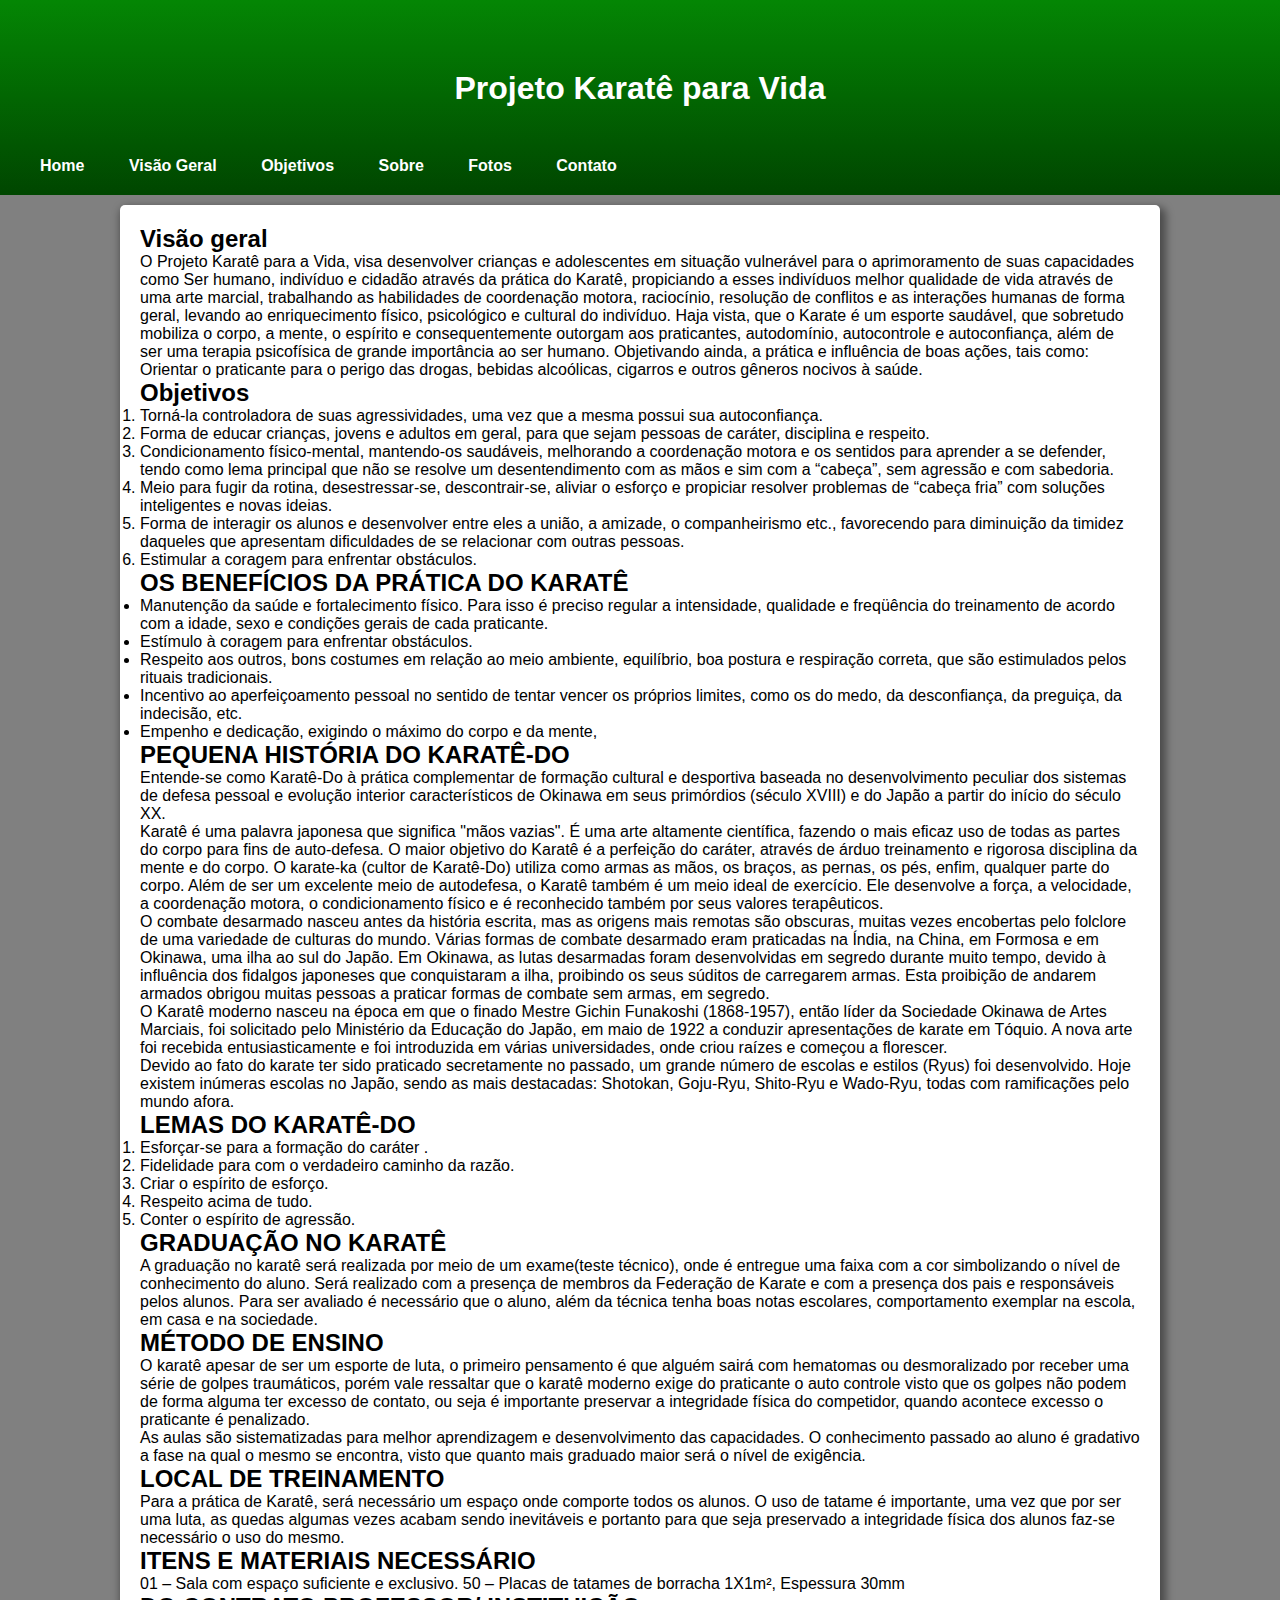
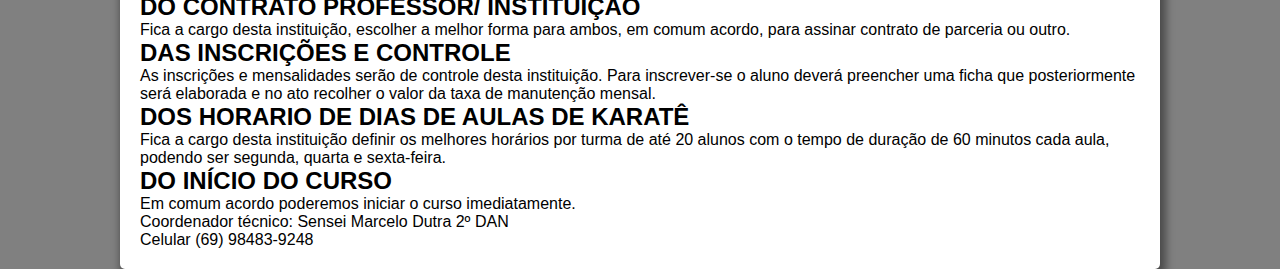
==== index.html @ 80eae9c8 "17 10 2024" ====
<!DOCTYPE html>
<html lang="pt-br">
<head>
    <meta charset="UTF-8">
    <meta name="viewport" content="width=device-width, initial-scale=1.0">
    <title>Projeto Karatê para Vida</title>
    <link rel="stylesheet" href="style.css">
</head>
<body>
    <header>
        <h1>Projeto Karatê para Vida</h1>
        <nav>
            <a href="#">Home</a>
            <a href="#">Visão Geral</a>
            <a href="#">Objetivos</a>
            <a href="#">Sobre</a>
            <a href="#">Fotos</a>
            <a href="#">Contato</a>
            
        </nav>
    </header>
    
    <section class="corpo">
        <h2>Visão geral</h2>
        <p class="artigo">O Projeto Karatê para a Vida, visa desenvolver crianças e adolescentes em situação vulnerável para o aprimoramento de suas capacidades como Ser humano, indivíduo e cidadão através da prática do Karatê, propiciando a esses indivíduos melhor qualidade de vida através de uma arte marcial, trabalhando as habilidades de coordenação motora, raciocínio, resolução de conflitos e as interações humanas de forma geral, levando ao enriquecimento físico, psicológico e cultural do indivíduo. Haja vista, que o Karate é um esporte saudável, que sobretudo mobiliza o corpo, a mente, o espírito e consequentemente outorgam aos praticantes, autodomínio, autocontrole e autoconfiança, além de ser uma terapia psicofísica de grande importância ao ser humano. Objetivando ainda,  a prática e influência de boas ações, tais como: Orientar o praticante para o perigo das drogas, bebidas alcoólicas, cigarros e outros gêneros nocivos à saúde.</p>
        <h2>Objetivos</h2>
        <ol>
            <li>Torná-la controladora de suas agressividades, uma vez que a mesma possui sua autoconfiança.</li>
            <li>Forma de educar crianças, jovens e adultos em geral, para que sejam pessoas de caráter, disciplina e respeito.</li>
            <li>Condicionamento físico-mental, mantendo-os saudáveis, melhorando a coordenação motora e os sentidos para aprender a se defender, tendo como lema principal que não se resolve um desentendimento com as mãos e sim com a “cabeça”, sem agressão e com sabedoria.</li>
            <li>Meio para fugir da rotina, desestressar-se, descontrair-se, aliviar o esforço e propiciar resolver problemas de “cabeça fria” com soluções inteligentes e novas ideias.</li>
            <li>Forma de interagir os alunos e desenvolver entre eles a união, a amizade, o companheirismo etc., favorecendo para diminuição da timidez daqueles que apresentam dificuldades de se relacionar com outras pessoas.</li>
            <li>Estimular a coragem para  enfrentar obstáculos.</li>
        </ol>
        <h2>OS BENEFÍCIOS DA PRÁTICA DO KARATÊ</h2>
        <ul>
            <li>Manutenção  da  saúde  e  fortalecimento  físico.   Para  isso  é preciso regular   a   intensidade,   qualidade  e   freqüência   do   treinamento  de acordo com a idade, sexo e condições gerais de cada praticante.</li>
            <li>Estímulo à coragem para enfrentar obstáculos.</li>
            <li>Respeito aos outros,  bons costumes em relação ao meio ambiente, equilíbrio,   boa  postura  e   respiração  correta,   que  são  estimulados  pelos rituais tradicionais.</li>
            <li>Incentivo ao aperfeiçoamento pessoal no sentido de tentar vencer os próprios limites, como os do medo, da desconfiança, da preguiça, da indecisão, etc.</li>
            <li>Empenho e dedicação,  exigindo o máximo do  corpo e da mente,</li>
        </ul>
        <h2>PEQUENA HISTÓRIA DO KARATÊ-DO</h2>
        <p class="artigo">Entende-se como Karatê-Do à prática complementar de formação cultural e desportiva baseada no desenvolvimento peculiar dos sistemas de defesa pessoal e evolução interior característicos de Okinawa em seus primórdios (século XVIII) e do Japão a partir do início do século XX.</p>
        <p class="artigo">
            Karatê é uma palavra japonesa que significa "mãos vazias". É uma arte altamente científica, fazendo o mais eficaz uso de todas as partes do corpo para fins de auto-defesa. O maior objetivo do Karatê é a perfeição do caráter, através de árduo treinamento e rigorosa disciplina da mente e do corpo. O karate-ka (cultor de Karatê-Do) utiliza como armas as mãos, os braços, as pernas, os pés, enfim, qualquer parte do corpo.
            Além de ser um excelente meio de autodefesa, o Karatê também é um meio ideal de exercício. Ele desenvolve a força, a velocidade, a coordenação motora, o condicionamento físico e é reconhecido também por seus valores terapêuticos.
        </p>
        <p class="artigo">
            O combate desarmado nasceu antes da história escrita, mas as origens mais remotas são obscuras, muitas vezes encobertas pelo folclore de uma variedade de culturas do mundo.
            Várias formas de combate desarmado eram praticadas na Índia, na China, em Formosa e em Okinawa, uma ilha ao sul do Japão. Em Okinawa, as lutas desarmadas foram desenvolvidas em segredo durante muito tempo, devido à influência dos fidalgos japoneses que conquistaram a ilha, proibindo os seus súditos de carregarem armas. Esta proibição de andarem armados obrigou muitas pessoas a praticar formas de combate sem armas, em segredo.
        </p>
        <p class="artigo">O Karatê moderno nasceu na época em que o finado Mestre Gichin Funakoshi (1868-1957), então líder da Sociedade Okinawa de Artes Marciais, foi solicitado pelo Ministério da Educação do Japão, em maio de 1922 a conduzir apresentações de karate em Tóquio. A nova arte foi recebida entusiasticamente e foi introduzida em várias universidades, onde criou raízes e começou a florescer.</p>
        <p>Devido ao fato do karate ter sido praticado secretamente no passado, um grande número de escolas e estilos (Ryus) foi desenvolvido. Hoje existem inúmeras escolas no Japão, sendo as mais destacadas: Shotokan, Goju-Ryu, Shito-Ryu e Wado-Ryu, todas com ramificações pelo mundo afora.</p>
        
        <h2>LEMAS DO KARATÊ-DO</h2>
        <ol>
            <li>Esforçar-se para a formação do caráter .</li>
            <li>Fidelidade para com o verdadeiro caminho da razão.</li>
            <li>Criar o espírito de esforço.</li>
            <li>Respeito acima de tudo.</li>
            <li>Conter o espírito de agressão.</li>
        </ol>
        
        <h2>GRADUAÇÃO NO KARATÊ</h2>
        <p>A graduação no karatê será realizada por meio de um exame(teste técnico), onde é entregue uma  faixa com a cor simbolizando o nível de conhecimento do aluno. Será realizado com a presença de membros da Federação de Karate e com a presença dos pais e responsáveis pelos alunos. Para ser avaliado é necessário que o aluno, além da técnica tenha boas notas escolares, comportamento exemplar na escola, em casa e na sociedade.</p> 
        
        <h2>MÉTODO DE ENSINO</h2>
        <p>O karatê apesar de ser um esporte de luta, o primeiro pensamento é que alguém sairá com hematomas ou desmoralizado por receber uma série de golpes traumáticos, porém vale ressaltar que o karatê moderno exige do praticante o auto controle visto que os golpes não podem de forma alguma ter excesso de contato, ou seja é importante preservar a integridade física do competidor, quando acontece excesso o praticante é penalizado.</p>
        <p>As aulas são sistematizadas para melhor aprendizagem e desenvolvimento das capacidades. O conhecimento passado ao aluno é gradativo a fase na qual o mesmo se encontra, visto que quanto mais graduado maior será o nível de exigência.</p>
        
        <h2>LOCAL DE TREINAMENTO</h2>
        <p>Para a prática de Karatê, será necessário um espaço onde comporte todos os alunos. O uso de tatame é importante, uma vez que por ser uma luta, as quedas algumas vezes acabam sendo inevitáveis e portanto para que seja preservado a integridade física  dos alunos faz-se necessário o uso do mesmo.</p>
        
        <h2>ITENS E MATERIAIS NECESSÁRIO</h2>
        01 – Sala com espaço suficiente e exclusivo.
        50 – Placas de tatames de borracha 1X1m², Espessura 30mm
        
        <h2>DO CONTRATO PROFESSOR/ INSTITUIÇÃO</h2>
              <p>Fica a cargo desta instituição, escolher a melhor forma para ambos, em comum acordo, para assinar contrato de parceria ou outro.</p>
         
        
        <h2>DAS INSCRIÇÕES E CONTROLE</h2>
                    <p>As inscrições e mensalidades serão de controle desta instituição. Para inscrever-se o aluno deverá preencher uma ficha que posteriormente será elaborada e no ato recolher o valor da taxa de manutenção mensal.</p>
           
        <h2>DOS HORARIO DE DIAS DE AULAS DE KARATÊ</h2>
            <p>Fica a cargo desta instituição definir os melhores horários por turma de até 20 alunos com o tempo de duração de 60 minutos cada aula, podendo ser segunda, quarta e sexta-feira.</p>
          
        <h2>DO INÍCIO DO CURSO</h2>
              <p>Em comum acordo poderemos iniciar o curso imediatamente.</p>
         
        <p>Coordenador técnico: Sensei Marcelo Dutra 2º DAN</p>
        <p>Celular (69) 98483-9248</p>
    </section>

</body>
</html>
---- style.css ----
@charset "UTF-8";

*{
    font-family: Arial, Helvetica, sans-serif;
    margin: 0px;
    padding: 0px;
}

body{
   background-color: gray;   
}

header{
    background-image: linear-gradient(rgb(4, 134, 4), rgb(0, 70, 0));
    padding: 20px;
}
header h1{
    text-align: center;
    margin: 30px;
    padding: 20px;
    color: white;
    font-weight: bold;
}
header nav{
    
}
header nav a{
    text-decoration: none;
    color: white;
    font-weight: bold;
    padding: 10px 20px;
}
header nav a:hover{
    color: rgb(6, 160, 6);
    background-color: white;
    border-radius: 5px;
    
}

section.corpo{
    width: 1000px;
    margin: auto;
    margin-top: 10px;
    padding: 20px;
    background-color: white;
    border-radius: 5px;
    box-shadow: 3px 5px 8px 3px rgba(0, 0, 0, 0.425);
}
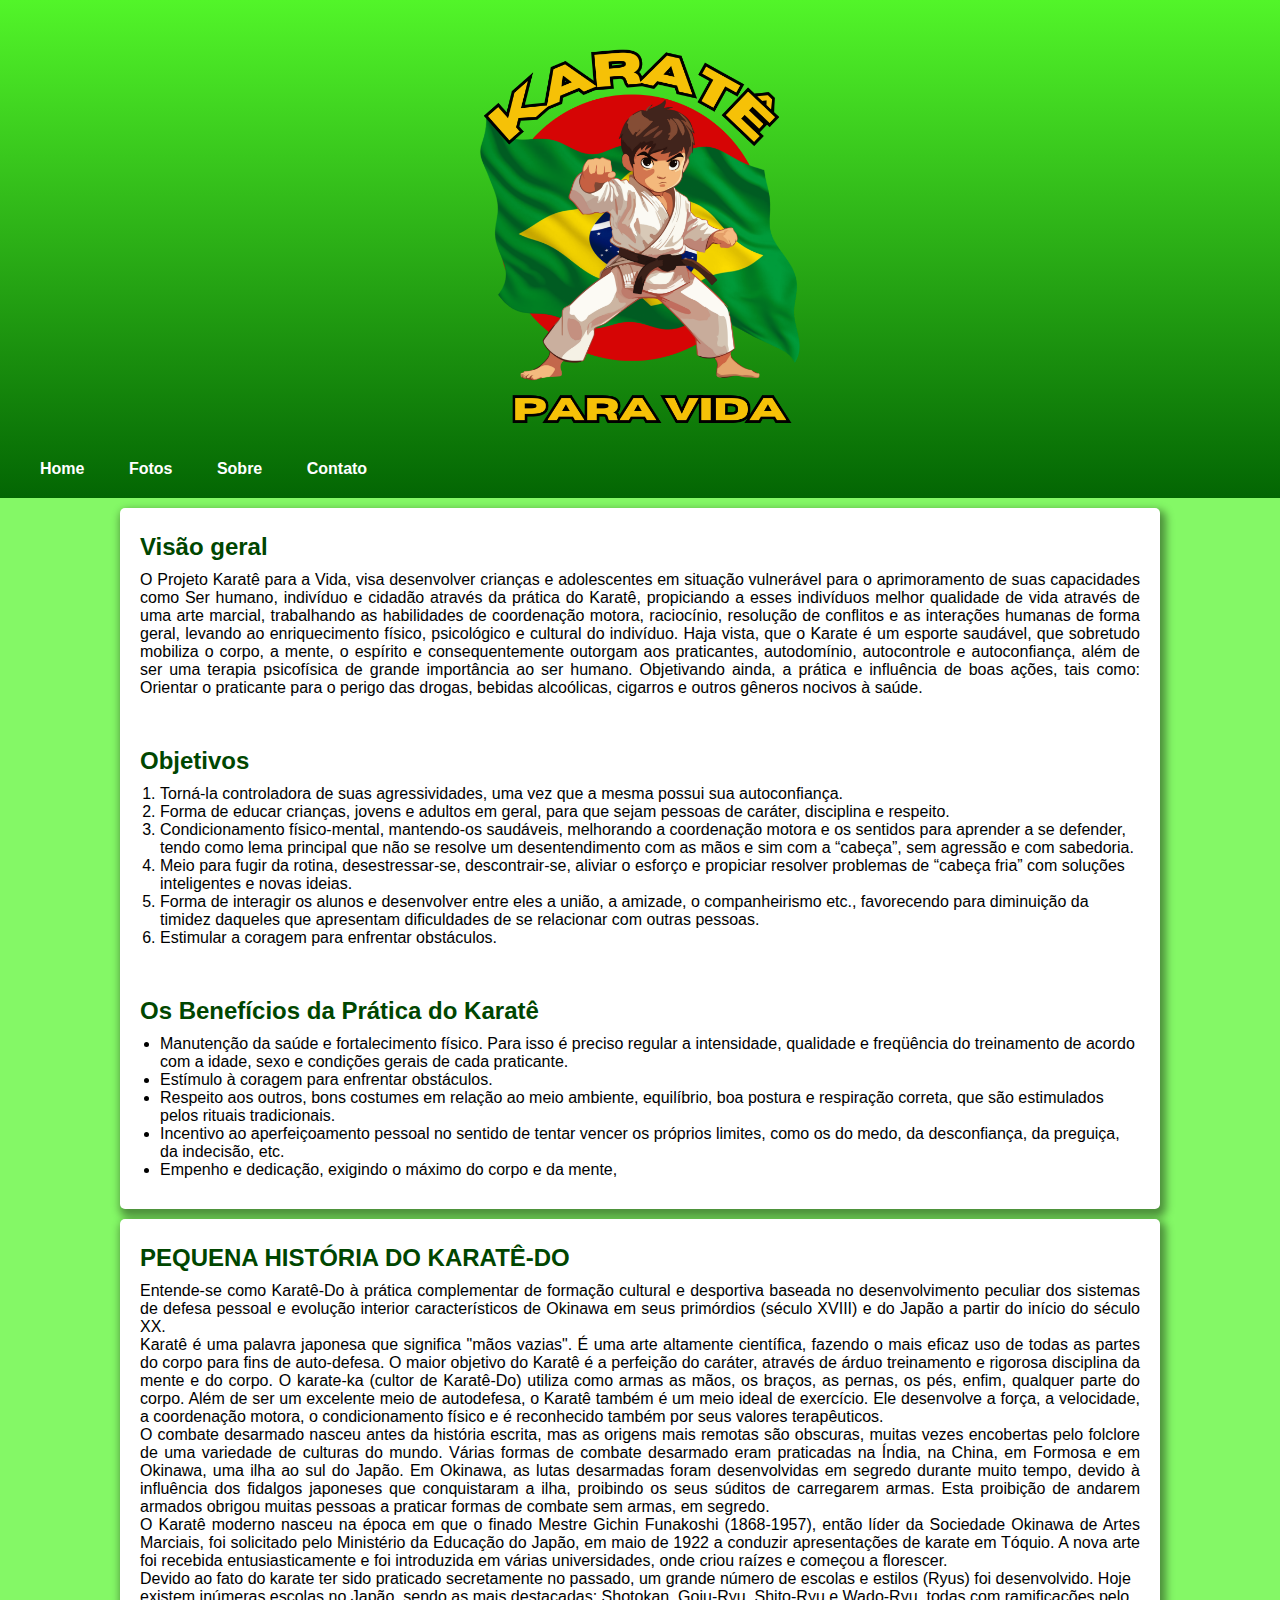
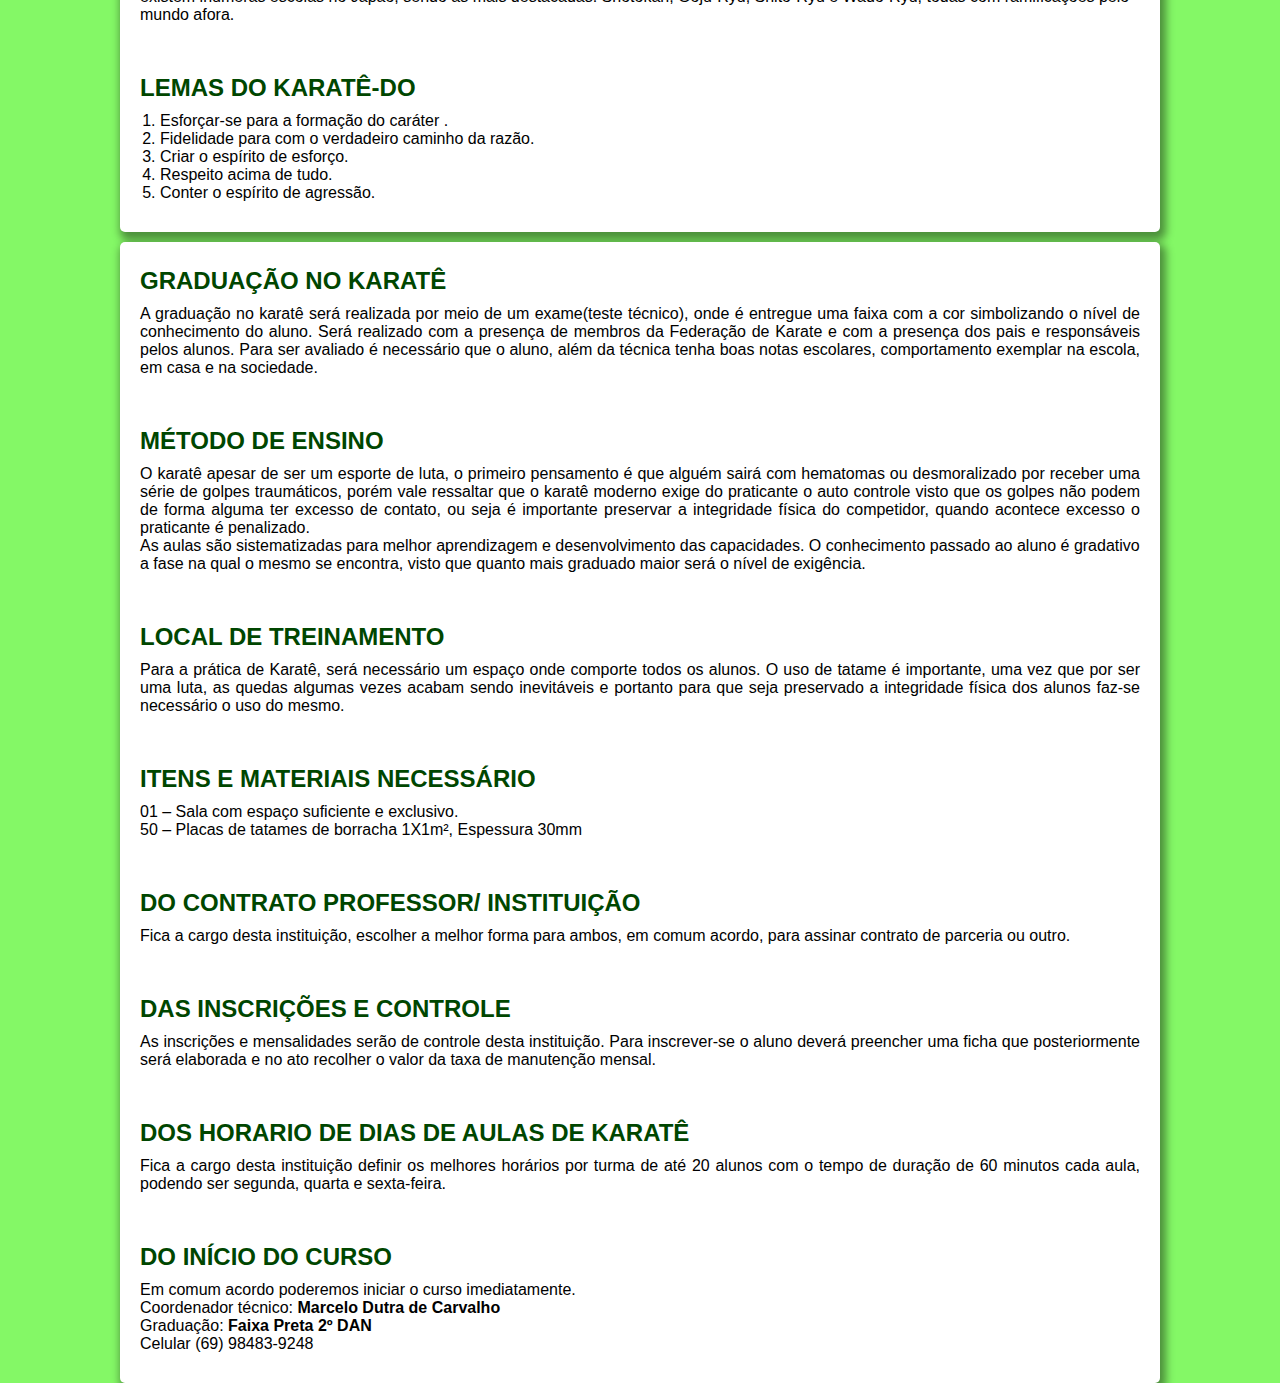
==== commit 59192aaa: "21-10-2024" ====
--- a/index.html
+++ b/index.html
@@ -8,89 +8,123 @@
 </head>
 <body>
     <header>
-        <h1>Projeto Karatê para Vida</h1>
+        <div id="logo">
+            <img src="para Vida.png" alt="logo" id="logo">
+            
+        </div>
         <nav>
             <a href="#">Home</a>
-            <a href="#">Visão Geral</a>
-            <a href="#">Objetivos</a>
+            <a href="#">Fotos</a>
             <a href="#">Sobre</a>
-            <a href="#">Fotos</a>
             <a href="#">Contato</a>
             
         </nav>
     </header>
     
     <section class="corpo">
-        <h2>Visão geral</h2>
-        <p class="artigo">O Projeto Karatê para a Vida, visa desenvolver crianças e adolescentes em situação vulnerável para o aprimoramento de suas capacidades como Ser humano, indivíduo e cidadão através da prática do Karatê, propiciando a esses indivíduos melhor qualidade de vida através de uma arte marcial, trabalhando as habilidades de coordenação motora, raciocínio, resolução de conflitos e as interações humanas de forma geral, levando ao enriquecimento físico, psicológico e cultural do indivíduo. Haja vista, que o Karate é um esporte saudável, que sobretudo mobiliza o corpo, a mente, o espírito e consequentemente outorgam aos praticantes, autodomínio, autocontrole e autoconfiança, além de ser uma terapia psicofísica de grande importância ao ser humano. Objetivando ainda,  a prática e influência de boas ações, tais como: Orientar o praticante para o perigo das drogas, bebidas alcoólicas, cigarros e outros gêneros nocivos à saúde.</p>
-        <h2>Objetivos</h2>
-        <ol>
-            <li>Torná-la controladora de suas agressividades, uma vez que a mesma possui sua autoconfiança.</li>
-            <li>Forma de educar crianças, jovens e adultos em geral, para que sejam pessoas de caráter, disciplina e respeito.</li>
-            <li>Condicionamento físico-mental, mantendo-os saudáveis, melhorando a coordenação motora e os sentidos para aprender a se defender, tendo como lema principal que não se resolve um desentendimento com as mãos e sim com a “cabeça”, sem agressão e com sabedoria.</li>
-            <li>Meio para fugir da rotina, desestressar-se, descontrair-se, aliviar o esforço e propiciar resolver problemas de “cabeça fria” com soluções inteligentes e novas ideias.</li>
-            <li>Forma de interagir os alunos e desenvolver entre eles a união, a amizade, o companheirismo etc., favorecendo para diminuição da timidez daqueles que apresentam dificuldades de se relacionar com outras pessoas.</li>
-            <li>Estimular a coragem para  enfrentar obstáculos.</li>
-        </ol>
-        <h2>OS BENEFÍCIOS DA PRÁTICA DO KARATÊ</h2>
-        <ul>
-            <li>Manutenção  da  saúde  e  fortalecimento  físico.   Para  isso  é preciso regular   a   intensidade,   qualidade  e   freqüência   do   treinamento  de acordo com a idade, sexo e condições gerais de cada praticante.</li>
-            <li>Estímulo à coragem para enfrentar obstáculos.</li>
-            <li>Respeito aos outros,  bons costumes em relação ao meio ambiente, equilíbrio,   boa  postura  e   respiração  correta,   que  são  estimulados  pelos rituais tradicionais.</li>
-            <li>Incentivo ao aperfeiçoamento pessoal no sentido de tentar vencer os próprios limites, como os do medo, da desconfiança, da preguiça, da indecisão, etc.</li>
-            <li>Empenho e dedicação,  exigindo o máximo do  corpo e da mente,</li>
-        </ul>
-        <h2>PEQUENA HISTÓRIA DO KARATÊ-DO</h2>
-        <p class="artigo">Entende-se como Karatê-Do à prática complementar de formação cultural e desportiva baseada no desenvolvimento peculiar dos sistemas de defesa pessoal e evolução interior característicos de Okinawa em seus primórdios (século XVIII) e do Japão a partir do início do século XX.</p>
-        <p class="artigo">
-            Karatê é uma palavra japonesa que significa "mãos vazias". É uma arte altamente científica, fazendo o mais eficaz uso de todas as partes do corpo para fins de auto-defesa. O maior objetivo do Karatê é a perfeição do caráter, através de árduo treinamento e rigorosa disciplina da mente e do corpo. O karate-ka (cultor de Karatê-Do) utiliza como armas as mãos, os braços, as pernas, os pés, enfim, qualquer parte do corpo.
-            Além de ser um excelente meio de autodefesa, o Karatê também é um meio ideal de exercício. Ele desenvolve a força, a velocidade, a coordenação motora, o condicionamento físico e é reconhecido também por seus valores terapêuticos.
-        </p>
-        <p class="artigo">
-            O combate desarmado nasceu antes da história escrita, mas as origens mais remotas são obscuras, muitas vezes encobertas pelo folclore de uma variedade de culturas do mundo.
-            Várias formas de combate desarmado eram praticadas na Índia, na China, em Formosa e em Okinawa, uma ilha ao sul do Japão. Em Okinawa, as lutas desarmadas foram desenvolvidas em segredo durante muito tempo, devido à influência dos fidalgos japoneses que conquistaram a ilha, proibindo os seus súditos de carregarem armas. Esta proibição de andarem armados obrigou muitas pessoas a praticar formas de combate sem armas, em segredo.
-        </p>
-        <p class="artigo">O Karatê moderno nasceu na época em que o finado Mestre Gichin Funakoshi (1868-1957), então líder da Sociedade Okinawa de Artes Marciais, foi solicitado pelo Ministério da Educação do Japão, em maio de 1922 a conduzir apresentações de karate em Tóquio. A nova arte foi recebida entusiasticamente e foi introduzida em várias universidades, onde criou raízes e começou a florescer.</p>
-        <p>Devido ao fato do karate ter sido praticado secretamente no passado, um grande número de escolas e estilos (Ryus) foi desenvolvido. Hoje existem inúmeras escolas no Japão, sendo as mais destacadas: Shotokan, Goju-Ryu, Shito-Ryu e Wado-Ryu, todas com ramificações pelo mundo afora.</p>
+        <div id="visao">
+            <h2>Visão geral</h2>
+            <p class="artigo">O Projeto Karatê para a Vida, visa desenvolver crianças e adolescentes em situação vulnerável para o aprimoramento de suas capacidades como Ser humano, indivíduo e cidadão através da prática do Karatê, propiciando a esses indivíduos melhor qualidade de vida através de uma arte marcial, trabalhando as habilidades de coordenação motora, raciocínio, resolução de conflitos e as interações humanas de forma geral, levando ao enriquecimento físico, psicológico e cultural do indivíduo. Haja vista, que o Karate é um esporte saudável, que sobretudo mobiliza o corpo, a mente, o espírito e consequentemente outorgam aos praticantes, autodomínio, autocontrole e autoconfiança, além de ser uma terapia psicofísica de grande importância ao ser humano. Objetivando ainda,  a prática e influência de boas ações, tais como: Orientar o praticante para o perigo das drogas, bebidas alcoólicas, cigarros e outros gêneros nocivos à saúde.</p>
+        </div>
+        <div id="objetivo">
+            <h2>Objetivos</h2>
+            <ol class="lista">
+                <li>Torná-la controladora de suas agressividades, uma vez que a mesma possui sua autoconfiança.</li>
+                <li>Forma de educar crianças, jovens e adultos em geral, para que sejam pessoas de caráter, disciplina e respeito.</li>
+                <li>Condicionamento físico-mental, mantendo-os saudáveis, melhorando a coordenação motora e os sentidos para aprender a se defender, tendo como lema principal que não se resolve um desentendimento com as mãos e sim com a “cabeça”, sem agressão e com sabedoria.</li>
+                <li>Meio para fugir da rotina, desestressar-se, descontrair-se, aliviar o esforço e propiciar resolver problemas de “cabeça fria” com soluções inteligentes e novas ideias.</li>
+                <li>Forma de interagir os alunos e desenvolver entre eles a união, a amizade, o companheirismo etc., favorecendo para diminuição da timidez daqueles que apresentam dificuldades de se relacionar com outras pessoas.</li>
+                <li>Estimular a coragem para  enfrentar obstáculos.</li>
+            </ol>
+        </div>
+        <div id="beneficio">
+            <h2>Os Benefícios da Prática do Karatê</h2>
+            <ul class="lista">
+                <li>Manutenção  da  saúde  e  fortalecimento  físico.   Para  isso  é preciso regular   a   intensidade,   qualidade  e   freqüência   do   treinamento  de acordo com a idade, sexo e condições gerais de cada praticante.</li>
+                <li>Estímulo à coragem para enfrentar obstáculos.</li>
+                <li>Respeito aos outros,  bons costumes em relação ao meio ambiente, equilíbrio,   boa  postura  e   respiração  correta,   que  são  estimulados  pelos rituais tradicionais.</li>
+                <li>Incentivo ao aperfeiçoamento pessoal no sentido de tentar vencer os próprios limites, como os do medo, da desconfiança, da preguiça, da indecisão, etc.</li>
+                <li>Empenho e dedicação,  exigindo o máximo do  corpo e da mente,</li>
+            </ul>
+        </div>
+    </section>
+
+    <section class="corpo">
+        <div id="historia">    
+            <h2>PEQUENA HISTÓRIA DO KARATÊ-DO</h2>
+            <p class="artigo">Entende-se como Karatê-Do à prática complementar de formação cultural e desportiva baseada no desenvolvimento peculiar dos sistemas de defesa pessoal e evolução interior característicos de Okinawa em seus primórdios (século XVIII) e do Japão a partir do início do século XX.</p>
+            <p class="artigo">
+                Karatê é uma palavra japonesa que significa "mãos vazias". É uma arte altamente científica, fazendo o mais eficaz uso de todas as partes do corpo para fins de auto-defesa. O maior objetivo do Karatê é a perfeição do caráter, através de árduo treinamento e rigorosa disciplina da mente e do corpo. O karate-ka (cultor de Karatê-Do) utiliza como armas as mãos, os braços, as pernas, os pés, enfim, qualquer parte do corpo.
+                Além de ser um excelente meio de autodefesa, o Karatê também é um meio ideal de exercício. Ele desenvolve a força, a velocidade, a coordenação motora, o condicionamento físico e é reconhecido também por seus valores terapêuticos.
+            </p>
+            <p class="artigo">
+                O combate desarmado nasceu antes da história escrita, mas as origens mais remotas são obscuras, muitas vezes encobertas pelo folclore de uma variedade de culturas do mundo.
+                Várias formas de combate desarmado eram praticadas na Índia, na China, em Formosa e em Okinawa, uma ilha ao sul do Japão. Em Okinawa, as lutas desarmadas foram desenvolvidas em segredo durante muito tempo, devido à influência dos fidalgos japoneses que conquistaram a ilha, proibindo os seus súditos de carregarem armas. Esta proibição de andarem armados obrigou muitas pessoas a praticar formas de combate sem armas, em segredo.
+            </p>
+            <p class="artigo">O Karatê moderno nasceu na época em que o finado Mestre Gichin Funakoshi (1868-1957), então líder da Sociedade Okinawa de Artes Marciais, foi solicitado pelo Ministério da Educação do Japão, em maio de 1922 a conduzir apresentações de karate em Tóquio. A nova arte foi recebida entusiasticamente e foi introduzida em várias universidades, onde criou raízes e começou a florescer.</p>
+            <p>Devido ao fato do karate ter sido praticado secretamente no passado, um grande número de escolas e estilos (Ryus) foi desenvolvido. Hoje existem inúmeras escolas no Japão, sendo as mais destacadas: Shotokan, Goju-Ryu, Shito-Ryu e Wado-Ryu, todas com ramificações pelo mundo afora.</p>
+        </div>
         
-        <h2>LEMAS DO KARATÊ-DO</h2>
-        <ol>
-            <li>Esforçar-se para a formação do caráter .</li>
-            <li>Fidelidade para com o verdadeiro caminho da razão.</li>
-            <li>Criar o espírito de esforço.</li>
-            <li>Respeito acima de tudo.</li>
-            <li>Conter o espírito de agressão.</li>
-        </ol>
+        <div id="lema">
+            <h2>LEMAS DO KARATÊ-DO</h2>
+            <ol class="lista">
+                <li>Esforçar-se para a formação do caráter .</li>
+                <li>Fidelidade para com o verdadeiro caminho da razão.</li>
+                <li>Criar o espírito de esforço.</li>
+                <li>Respeito acima de tudo.</li>
+                <li>Conter o espírito de agressão.</li>
+            </ol>
+        </div>
+        </section>
+        <section class="corpo">
+        <div id="graduacao">
+            <h2>GRADUAÇÃO NO KARATÊ</h2>
+            <p class="artigo">A graduação no karatê será realizada por meio de um exame(teste técnico), onde é entregue uma  faixa com a cor simbolizando o nível de conhecimento do aluno. Será realizado com a presença de membros da Federação de Karate e com a presença dos pais e responsáveis pelos alunos. Para ser avaliado é necessário que o aluno, além da técnica tenha boas notas escolares, comportamento exemplar na escola, em casa e na sociedade.</p>
+        </div> 
         
-        <h2>GRADUAÇÃO NO KARATÊ</h2>
-        <p>A graduação no karatê será realizada por meio de um exame(teste técnico), onde é entregue uma  faixa com a cor simbolizando o nível de conhecimento do aluno. Será realizado com a presença de membros da Federação de Karate e com a presença dos pais e responsáveis pelos alunos. Para ser avaliado é necessário que o aluno, além da técnica tenha boas notas escolares, comportamento exemplar na escola, em casa e na sociedade.</p> 
+        <div id="ensino">
+            <h2>MÉTODO DE ENSINO</h2>
+            <p class="artigo">O karatê apesar de ser um esporte de luta, o primeiro pensamento é que alguém sairá com hematomas ou desmoralizado por receber uma série de golpes traumáticos, porém vale ressaltar que o karatê moderno exige do praticante o auto controle visto que os golpes não podem de forma alguma ter excesso de contato, ou seja é importante preservar a integridade física do competidor, quando acontece excesso o praticante é penalizado.</p>
+            <p>As aulas são sistematizadas para melhor aprendizagem e desenvolvimento das capacidades. O conhecimento passado ao aluno é gradativo a fase na qual o mesmo se encontra, visto que quanto mais graduado maior será o nível de exigência.</p>
+        </div>
         
-        <h2>MÉTODO DE ENSINO</h2>
-        <p>O karatê apesar de ser um esporte de luta, o primeiro pensamento é que alguém sairá com hematomas ou desmoralizado por receber uma série de golpes traumáticos, porém vale ressaltar que o karatê moderno exige do praticante o auto controle visto que os golpes não podem de forma alguma ter excesso de contato, ou seja é importante preservar a integridade física do competidor, quando acontece excesso o praticante é penalizado.</p>
-        <p>As aulas são sistematizadas para melhor aprendizagem e desenvolvimento das capacidades. O conhecimento passado ao aluno é gradativo a fase na qual o mesmo se encontra, visto que quanto mais graduado maior será o nível de exigência.</p>
+        <div id="local">
+            <h2>LOCAL DE TREINAMENTO</h2>
+            <p class="artigo">Para a prática de Karatê, será necessário um espaço onde comporte todos os alunos. O uso de tatame é importante, uma vez que por ser uma luta, as quedas algumas vezes acabam sendo inevitáveis e portanto para que seja preservado a integridade física  dos alunos faz-se necessário o uso do mesmo.</p>
+        </div>
         
-        <h2>LOCAL DE TREINAMENTO</h2>
-        <p>Para a prática de Karatê, será necessário um espaço onde comporte todos os alunos. O uso de tatame é importante, uma vez que por ser uma luta, as quedas algumas vezes acabam sendo inevitáveis e portanto para que seja preservado a integridade física  dos alunos faz-se necessário o uso do mesmo.</p>
+        <div id="materiais">
+            <h2>ITENS E MATERIAIS NECESSÁRIO</h2>
+            <ul class="lista" id="material">
+                <li>01 – Sala com espaço suficiente e exclusivo.</li>
+                <li>50 – Placas de tatames de borracha 1X1m², Espessura 30mm</li>
+            </ul>
+        </div>
         
-        <h2>ITENS E MATERIAIS NECESSÁRIO</h2>
-        01 – Sala com espaço suficiente e exclusivo.
-        50 – Placas de tatames de borracha 1X1m², Espessura 30mm
-        
-        <h2>DO CONTRATO PROFESSOR/ INSTITUIÇÃO</h2>
-              <p>Fica a cargo desta instituição, escolher a melhor forma para ambos, em comum acordo, para assinar contrato de parceria ou outro.</p>
+        <div id="professor">
+            <h2>DO CONTRATO PROFESSOR/ INSTITUIÇÃO</h2>
+                  <p class="artigo">Fica a cargo desta instituição, escolher a melhor forma para ambos, em comum acordo, para assinar contrato de parceria ou outro.</p>
+        </div>
          
         
-        <h2>DAS INSCRIÇÕES E CONTROLE</h2>
-                    <p>As inscrições e mensalidades serão de controle desta instituição. Para inscrever-se o aluno deverá preencher uma ficha que posteriormente será elaborada e no ato recolher o valor da taxa de manutenção mensal.</p>
+        <div id="inscricoes">
+            <h2>DAS INSCRIÇÕES E CONTROLE</h2>
+                        <p class="artigo">As inscrições e mensalidades serão de controle desta instituição. Para inscrever-se o aluno deverá preencher uma ficha que posteriormente será elaborada e no ato recolher o valor da taxa de manutenção mensal.</p>
+        </div>
            
-        <h2>DOS HORARIO DE DIAS DE AULAS DE KARATÊ</h2>
-            <p>Fica a cargo desta instituição definir os melhores horários por turma de até 20 alunos com o tempo de duração de 60 minutos cada aula, podendo ser segunda, quarta e sexta-feira.</p>
+        <div id="horario">
+            <h2>DOS HORARIO DE DIAS DE AULAS DE KARATÊ</h2>
+                <p class="artigo">Fica a cargo desta instituição definir os melhores horários por turma de até 20 alunos com o tempo de duração de 60 minutos cada aula, podendo ser segunda, quarta e sexta-feira.</p>
+        </div>
           
-        <h2>DO INÍCIO DO CURSO</h2>
-              <p>Em comum acordo poderemos iniciar o curso imediatamente.</p>
-         
-        <p>Coordenador técnico: Sensei Marcelo Dutra 2º DAN</p>
-        <p>Celular (69) 98483-9248</p>
+        <div id="inicio">
+            <h2>DO INÍCIO DO CURSO</h2>
+                  <p>Em comum acordo poderemos iniciar o curso imediatamente.</p>
+            
+            <p>Coordenador técnico: <strong>Marcelo Dutra de Carvalho</strong></p>
+            <p>Graduação: <strong>Faixa Preta 2º DAN</strong></p>
+            <p>Celular (69) 98483-9248</p>
+        </div>
     </section>
 
 </body>
--- a/style.css
+++ b/style.css
@@ -7,12 +7,13 @@
 }
 
 body{
-   background-color: gray;   
+   background-color: rgba(82, 245, 41, 0.712);   
 }
 
 header{
-    background-image: linear-gradient(rgb(4, 134, 4), rgb(0, 70, 0));
+    background-image: linear-gradient(rgb(82, 245, 41), rgb(3, 102, 3));
     padding: 20px;
+    
 }
 header h1{
     text-align: center;
@@ -21,19 +22,24 @@
     color: white;
     font-weight: bold;
 }
-header nav{
-    
+header img#logo{
+   width: 400px;
+   margin: auto;
+   display: block;
+   padding: 20px; 
+   
 }
 header nav a{
     text-decoration: none;
     color: white;
     font-weight: bold;
     padding: 10px 20px;
+    
+    
 }
 header nav a:hover{
-    color: rgb(6, 160, 6);
-    background-color: white;
-    border-radius: 5px;
+    color: rgb(82, 245, 41);
+    
     
 }
 
@@ -45,4 +51,50 @@
     background-color: white;
     border-radius: 5px;
     box-shadow: 3px 5px 8px 3px rgba(0, 0, 0, 0.425);
+}
+section.corpo ul.lista{
+    padding-left: 20px;
+}
+section.corpo ol.lista{
+    padding-left: 20px;
+}
+section.corpo ul.lista#material{
+    list-style: none;
+    padding-left: 0px;
+}
+section.corpo div{
+    margin-top: 50px;
+    margin-bottom: 50px;
+}
+section.corpo div#visao{
+    margin-top: 5px;
+    margin-bottom: 50px;
+}
+section.corpo div#historia{
+    margin-top: 5px;
+    margin-bottom: 50px;
+}
+section.corpo div#graduacao{
+    margin-top: 5px;
+    margin-bottom: 50px;
+}
+section.corpo div#beneficio{
+    margin-top: 50px;
+    margin-bottom: 10px;
+}
+section.corpo div#lema{
+    margin-top: 50px;
+    margin-bottom: 10px;
+}
+section.corpo div#inicio{
+    margin-top: 50px;
+    margin-bottom: 10px;
+}
+section.corpo div h2{
+    color: rgb(0, 70, 0);
+    margin-bottom: 10px;
+}
+
+p.artigo{
+    text-align: justify;
 }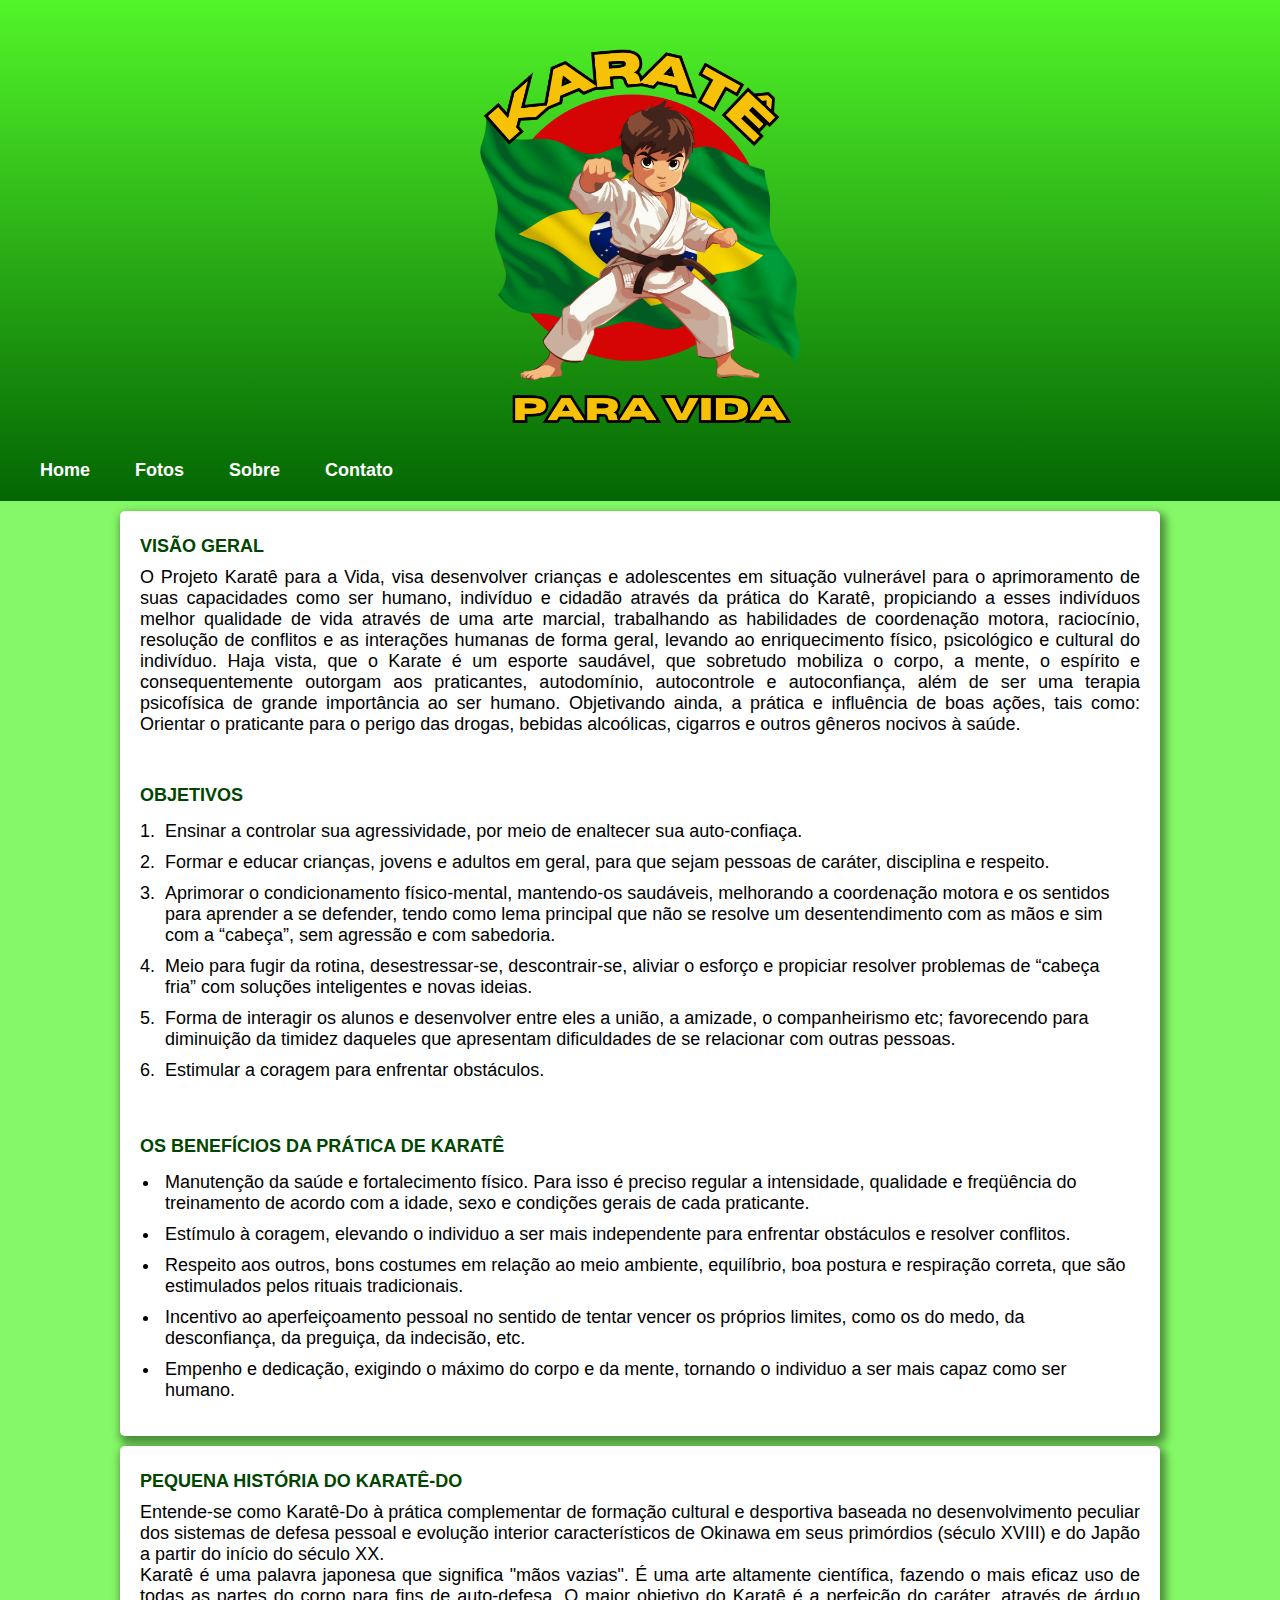
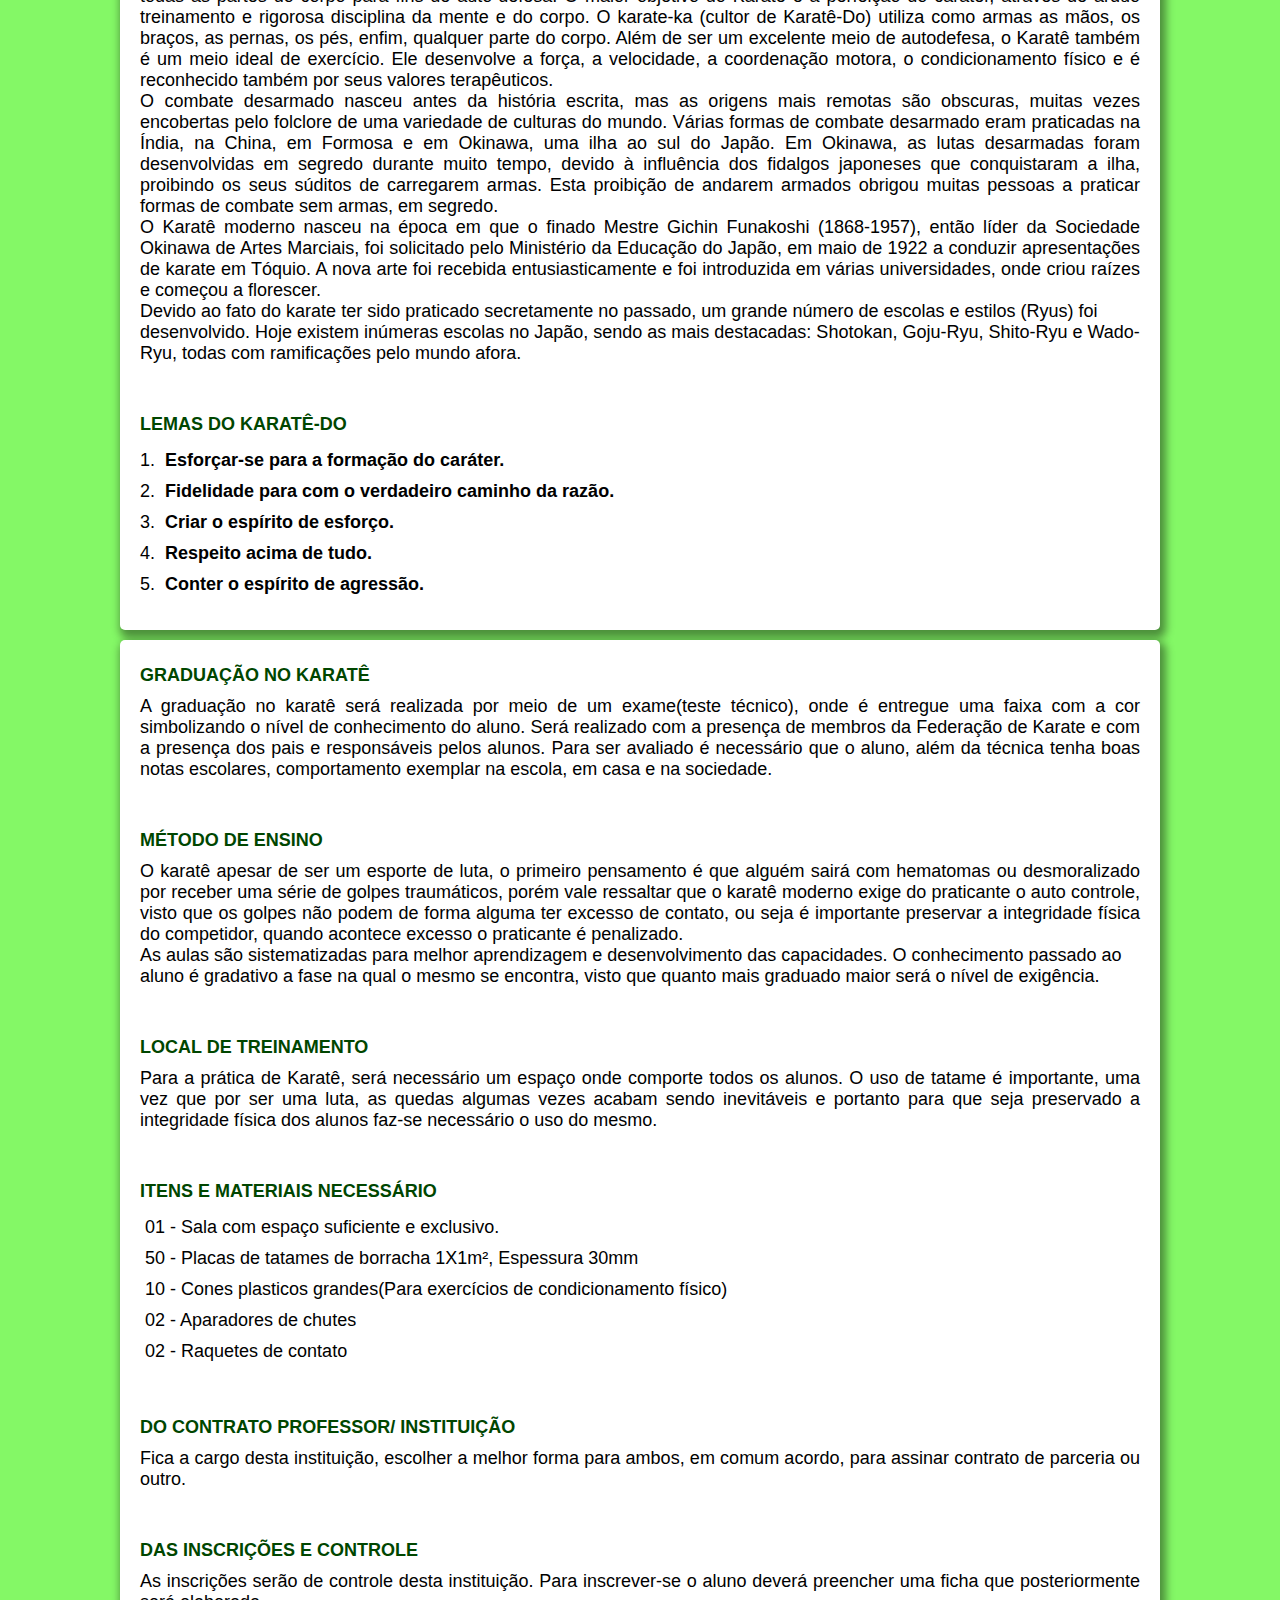
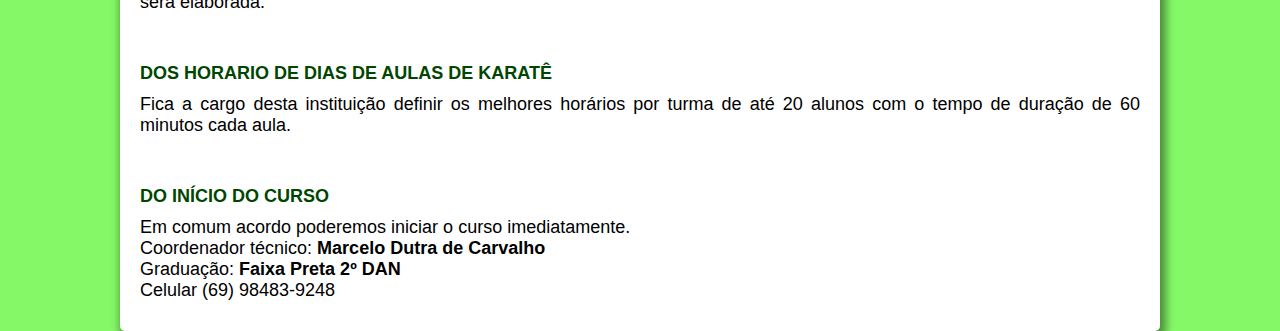
==== commit 54e7677a: "28/10/2024" ====
--- a/index.html
+++ b/index.html
@@ -13,38 +13,38 @@
             
         </div>
         <nav>
-            <a href="#">Home</a>
-            <a href="#">Fotos</a>
-            <a href="#">Sobre</a>
-            <a href="#">Contato</a>
+            <a href="index.html">Home</a>
+            <a href="fotos.html">Fotos</a>
+            <a href="sobre.html">Sobre</a>
+            <a href="contato.html">Contato</a>
             
         </nav>
     </header>
     
     <section class="corpo">
         <div id="visao">
-            <h2>Visão geral</h2>
-            <p class="artigo">O Projeto Karatê para a Vida, visa desenvolver crianças e adolescentes em situação vulnerável para o aprimoramento de suas capacidades como Ser humano, indivíduo e cidadão através da prática do Karatê, propiciando a esses indivíduos melhor qualidade de vida através de uma arte marcial, trabalhando as habilidades de coordenação motora, raciocínio, resolução de conflitos e as interações humanas de forma geral, levando ao enriquecimento físico, psicológico e cultural do indivíduo. Haja vista, que o Karate é um esporte saudável, que sobretudo mobiliza o corpo, a mente, o espírito e consequentemente outorgam aos praticantes, autodomínio, autocontrole e autoconfiança, além de ser uma terapia psicofísica de grande importância ao ser humano. Objetivando ainda,  a prática e influência de boas ações, tais como: Orientar o praticante para o perigo das drogas, bebidas alcoólicas, cigarros e outros gêneros nocivos à saúde.</p>
+            <h2>VISÃO GERAL</h2>
+            <p class="artigo">O Projeto Karatê para a Vida, visa desenvolver crianças e adolescentes em situação vulnerável para o aprimoramento de suas capacidades como ser humano, indivíduo e cidadão através da prática do Karatê, propiciando a esses indivíduos melhor qualidade de vida através de uma arte marcial, trabalhando as habilidades de coordenação motora, raciocínio, resolução de conflitos e as interações humanas de forma geral, levando ao enriquecimento físico, psicológico e cultural do indivíduo. Haja vista, que o Karate é um esporte saudável, que sobretudo mobiliza o corpo, a mente, o espírito e consequentemente outorgam aos praticantes, autodomínio, autocontrole e autoconfiança, além de ser uma terapia psicofísica de grande importância ao ser humano. Objetivando ainda,  a prática e influência de boas ações, tais como: Orientar o praticante para o perigo das drogas, bebidas alcoólicas, cigarros e outros gêneros nocivos à saúde.</p>
         </div>
         <div id="objetivo">
-            <h2>Objetivos</h2>
+            <h2>OBJETIVOS</h2>
             <ol class="lista">
-                <li>Torná-la controladora de suas agressividades, uma vez que a mesma possui sua autoconfiança.</li>
-                <li>Forma de educar crianças, jovens e adultos em geral, para que sejam pessoas de caráter, disciplina e respeito.</li>
-                <li>Condicionamento físico-mental, mantendo-os saudáveis, melhorando a coordenação motora e os sentidos para aprender a se defender, tendo como lema principal que não se resolve um desentendimento com as mãos e sim com a “cabeça”, sem agressão e com sabedoria.</li>
+                <li>Ensinar a controlar sua agressividade, por meio de enaltecer sua auto-confiaça.</li>
+                <li>Formar e educar crianças, jovens e adultos em geral, para que sejam pessoas de caráter, disciplina e respeito.</li>
+                <li>Aprimorar o condicionamento físico-mental, mantendo-os saudáveis, melhorando a coordenação motora e os sentidos para aprender a se defender, tendo como lema principal que não se resolve um desentendimento com as mãos e sim com a “cabeça”, sem agressão e com sabedoria.</li>
                 <li>Meio para fugir da rotina, desestressar-se, descontrair-se, aliviar o esforço e propiciar resolver problemas de “cabeça fria” com soluções inteligentes e novas ideias.</li>
-                <li>Forma de interagir os alunos e desenvolver entre eles a união, a amizade, o companheirismo etc., favorecendo para diminuição da timidez daqueles que apresentam dificuldades de se relacionar com outras pessoas.</li>
+                <li>Forma de interagir os alunos e desenvolver entre eles a união, a amizade, o companheirismo etc; favorecendo para diminuição da timidez daqueles que apresentam dificuldades de se relacionar com outras pessoas.</li>
                 <li>Estimular a coragem para  enfrentar obstáculos.</li>
             </ol>
         </div>
         <div id="beneficio">
-            <h2>Os Benefícios da Prática do Karatê</h2>
+            <h2>OS BENEFÍCIOS DA PRÁTICA DE KARATÊ</h2>
             <ul class="lista">
                 <li>Manutenção  da  saúde  e  fortalecimento  físico.   Para  isso  é preciso regular   a   intensidade,   qualidade  e   freqüência   do   treinamento  de acordo com a idade, sexo e condições gerais de cada praticante.</li>
-                <li>Estímulo à coragem para enfrentar obstáculos.</li>
+                <li>Estímulo à coragem, elevando o individuo a ser mais independente para enfrentar obstáculos e resolver conflitos.</li>
                 <li>Respeito aos outros,  bons costumes em relação ao meio ambiente, equilíbrio,   boa  postura  e   respiração  correta,   que  são  estimulados  pelos rituais tradicionais.</li>
                 <li>Incentivo ao aperfeiçoamento pessoal no sentido de tentar vencer os próprios limites, como os do medo, da desconfiança, da preguiça, da indecisão, etc.</li>
-                <li>Empenho e dedicação,  exigindo o máximo do  corpo e da mente,</li>
+                <li>Empenho e dedicação,  exigindo o máximo do  corpo e da mente, tornando o individuo a ser mais capaz como ser humano.</li>
             </ul>
         </div>
     </section>
@@ -68,11 +68,11 @@
         <div id="lema">
             <h2>LEMAS DO KARATÊ-DO</h2>
             <ol class="lista">
-                <li>Esforçar-se para a formação do caráter .</li>
-                <li>Fidelidade para com o verdadeiro caminho da razão.</li>
-                <li>Criar o espírito de esforço.</li>
-                <li>Respeito acima de tudo.</li>
-                <li>Conter o espírito de agressão.</li>
+                <li><strong>Esforçar-se para a formação do caráter.</strong></li>
+                <li><strong>Fidelidade para com o verdadeiro caminho da razão.</strong></li>
+                <li><strong>Criar o espírito de esforço.</strong></li>
+                <li><strong>Respeito acima de tudo.</strong></li>
+                <li><strong>Conter o espírito de agressão.</strong></li>
             </ol>
         </div>
         </section>
@@ -84,7 +84,7 @@
         
         <div id="ensino">
             <h2>MÉTODO DE ENSINO</h2>
-            <p class="artigo">O karatê apesar de ser um esporte de luta, o primeiro pensamento é que alguém sairá com hematomas ou desmoralizado por receber uma série de golpes traumáticos, porém vale ressaltar que o karatê moderno exige do praticante o auto controle visto que os golpes não podem de forma alguma ter excesso de contato, ou seja é importante preservar a integridade física do competidor, quando acontece excesso o praticante é penalizado.</p>
+            <p class="artigo">O karatê apesar de ser um esporte de luta, o primeiro pensamento é que alguém sairá com hematomas ou desmoralizado por receber uma série de golpes traumáticos, porém vale ressaltar que o karatê moderno exige do praticante o auto controle, visto que os golpes não podem de forma alguma ter excesso de contato, ou seja é importante preservar a integridade física do competidor, quando acontece excesso o praticante é penalizado.</p>
             <p>As aulas são sistematizadas para melhor aprendizagem e desenvolvimento das capacidades. O conhecimento passado ao aluno é gradativo a fase na qual o mesmo se encontra, visto que quanto mais graduado maior será o nível de exigência.</p>
         </div>
         
@@ -96,8 +96,11 @@
         <div id="materiais">
             <h2>ITENS E MATERIAIS NECESSÁRIO</h2>
             <ul class="lista" id="material">
-                <li>01 – Sala com espaço suficiente e exclusivo.</li>
-                <li>50 – Placas de tatames de borracha 1X1m², Espessura 30mm</li>
+                <li>01 - Sala com espaço suficiente e exclusivo.</li>
+                <li>50 - Placas de tatames de borracha 1X1m², Espessura 30mm</li>
+                <li>10 - Cones plasticos grandes(Para exercícios de condicionamento físico)</li>
+                <li>02 - Aparadores de chutes</li>
+                <li>02 - Raquetes de contato</li>
             </ul>
         </div>
         
@@ -109,12 +112,12 @@
         
         <div id="inscricoes">
             <h2>DAS INSCRIÇÕES E CONTROLE</h2>
-                        <p class="artigo">As inscrições e mensalidades serão de controle desta instituição. Para inscrever-se o aluno deverá preencher uma ficha que posteriormente será elaborada e no ato recolher o valor da taxa de manutenção mensal.</p>
+                        <p class="artigo">As inscrições serão de controle desta instituição. Para inscrever-se o aluno deverá preencher uma ficha que posteriormente será elaborada.</p>
         </div>
            
         <div id="horario">
             <h2>DOS HORARIO DE DIAS DE AULAS DE KARATÊ</h2>
-                <p class="artigo">Fica a cargo desta instituição definir os melhores horários por turma de até 20 alunos com o tempo de duração de 60 minutos cada aula, podendo ser segunda, quarta e sexta-feira.</p>
+                <p class="artigo">Fica a cargo desta instituição definir os melhores horários por turma de até 20 alunos com o tempo de duração de 60 minutos cada aula.</p>
         </div>
           
         <div id="inicio">
--- a/style.css
+++ b/style.css
@@ -4,6 +4,8 @@
     font-family: Arial, Helvetica, sans-serif;
     margin: 0px;
     padding: 0px;
+    font-size: 18px;
+    text-wrap: 5px;
 }
 
 body{
@@ -13,7 +15,6 @@
 header{
     background-image: linear-gradient(rgb(82, 245, 41), rgb(3, 102, 3));
     padding: 20px;
-    
 }
 header h1{
     text-align: center;
@@ -27,20 +28,15 @@
    margin: auto;
    display: block;
    padding: 20px; 
-   
 }
 header nav a{
     text-decoration: none;
     color: white;
     font-weight: bold;
     padding: 10px 20px;
-    
-    
 }
 header nav a:hover{
     color: rgb(82, 245, 41);
-    
-    
 }
 
 section.corpo{
@@ -97,4 +93,8 @@
 
 p.artigo{
     text-align: justify;
+}
+
+li{
+    padding: 5px;
 }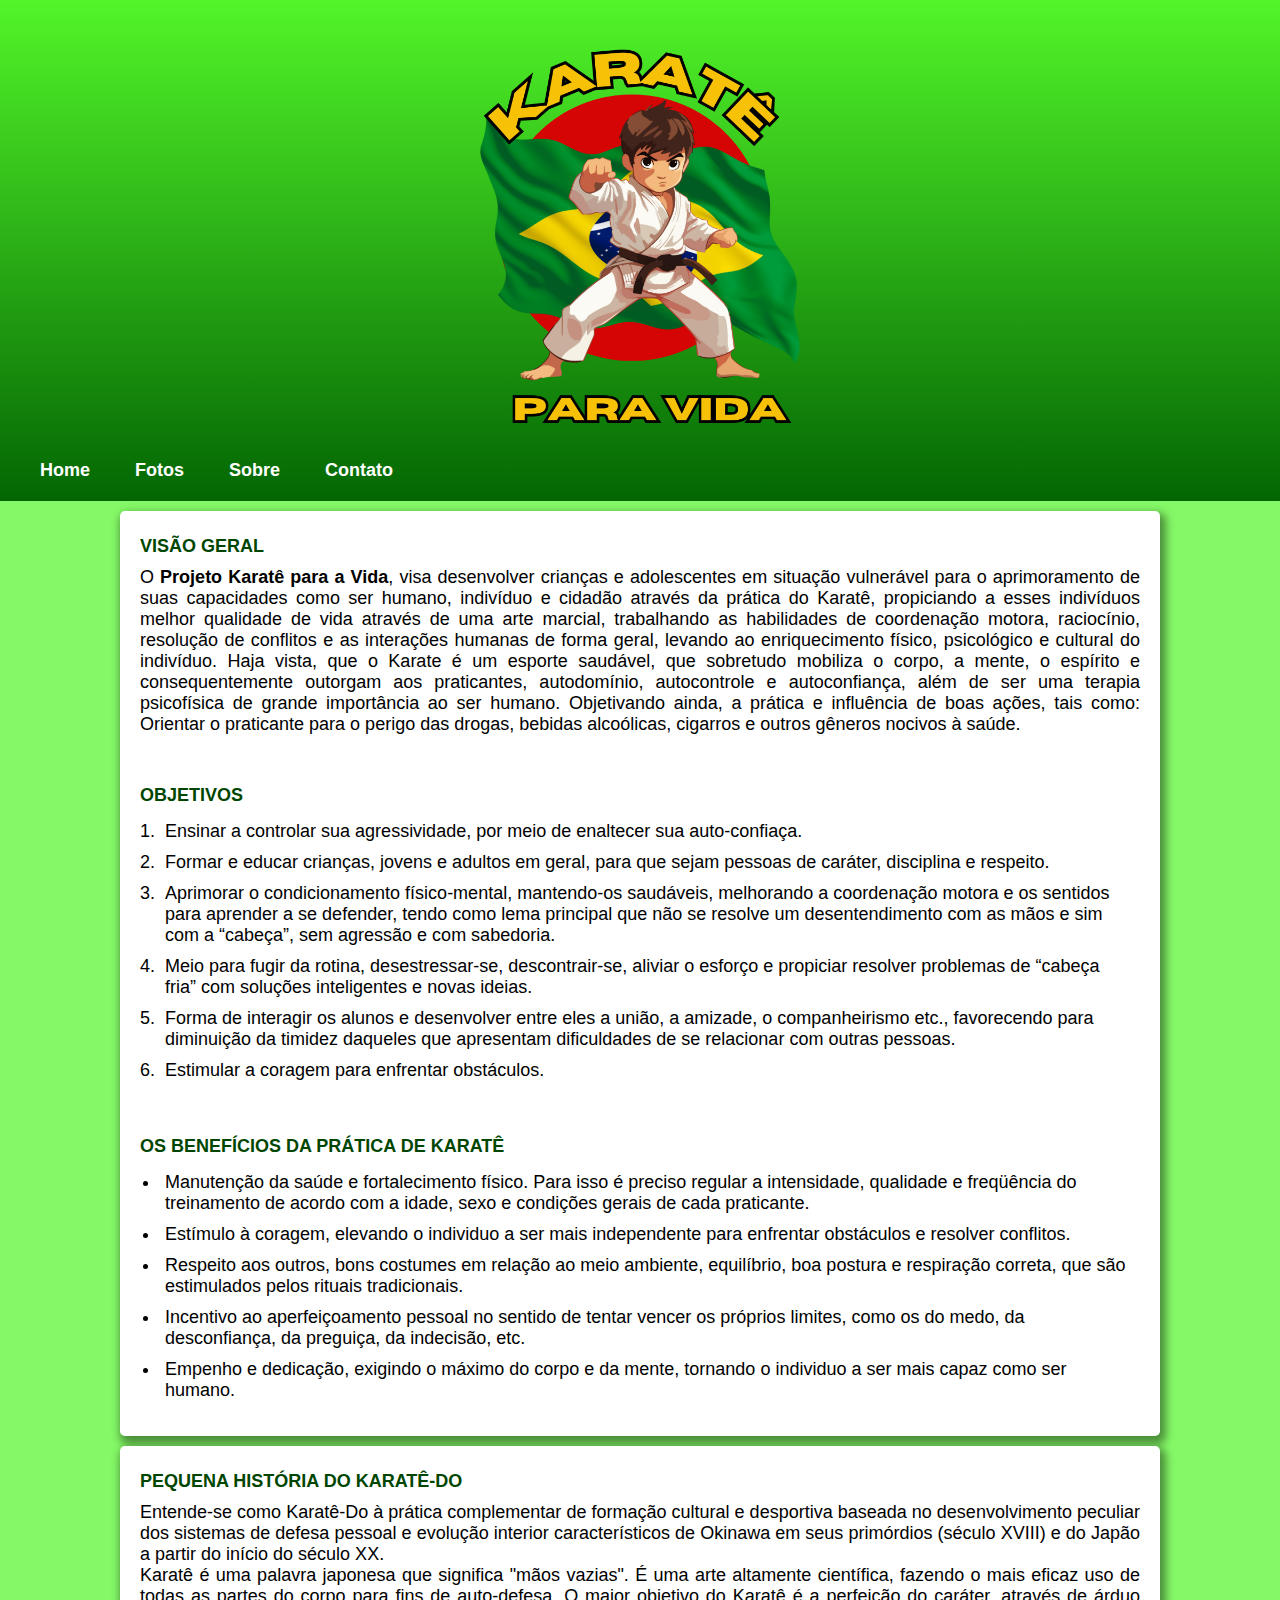
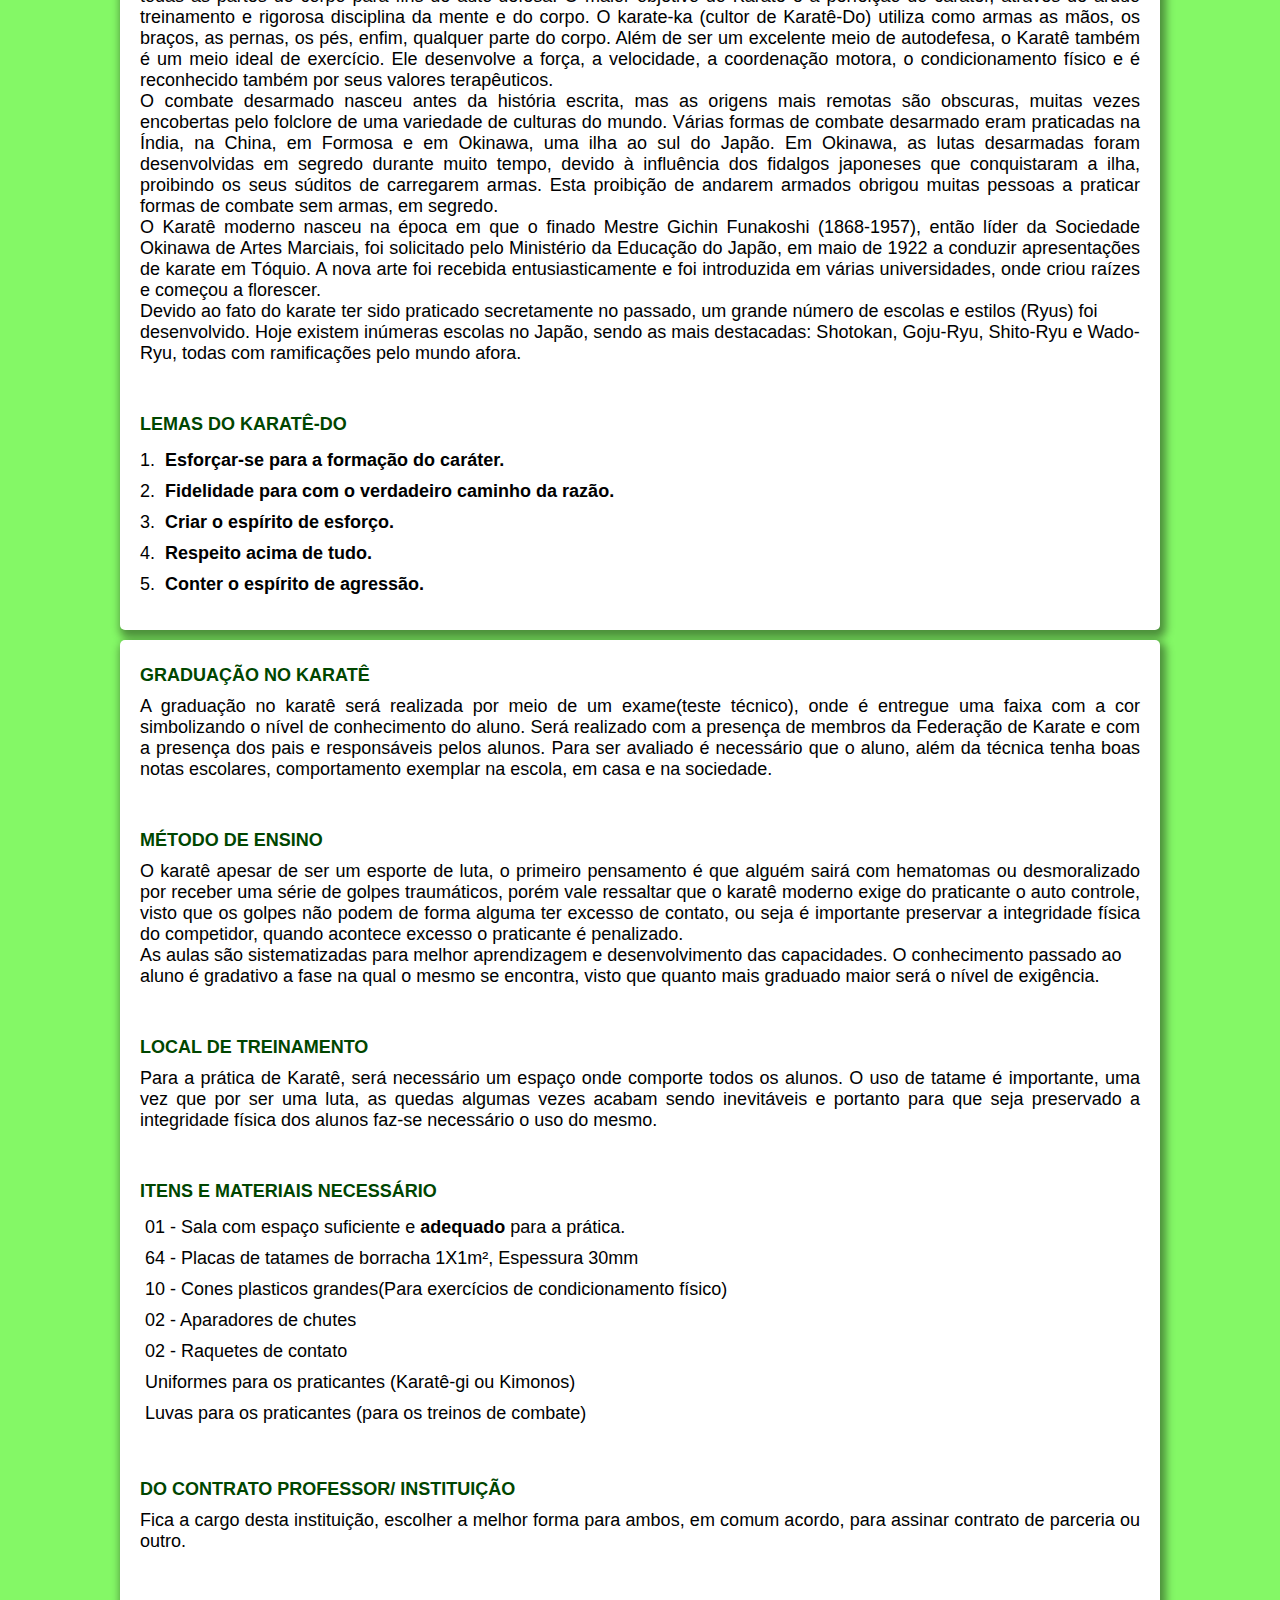
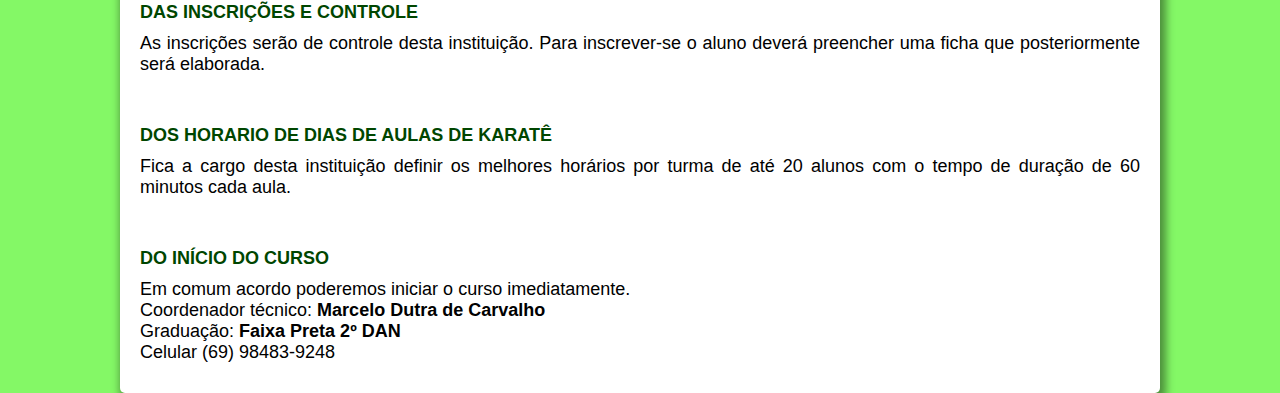
==== commit 43350fda: "29/11/24" ====
--- a/index.html
+++ b/index.html
@@ -24,7 +24,7 @@
     <section class="corpo">
         <div id="visao">
             <h2>VISÃO GERAL</h2>
-            <p class="artigo">O Projeto Karatê para a Vida, visa desenvolver crianças e adolescentes em situação vulnerável para o aprimoramento de suas capacidades como ser humano, indivíduo e cidadão através da prática do Karatê, propiciando a esses indivíduos melhor qualidade de vida através de uma arte marcial, trabalhando as habilidades de coordenação motora, raciocínio, resolução de conflitos e as interações humanas de forma geral, levando ao enriquecimento físico, psicológico e cultural do indivíduo. Haja vista, que o Karate é um esporte saudável, que sobretudo mobiliza o corpo, a mente, o espírito e consequentemente outorgam aos praticantes, autodomínio, autocontrole e autoconfiança, além de ser uma terapia psicofísica de grande importância ao ser humano. Objetivando ainda,  a prática e influência de boas ações, tais como: Orientar o praticante para o perigo das drogas, bebidas alcoólicas, cigarros e outros gêneros nocivos à saúde.</p>
+            <p class="artigo">O <strong>Projeto Karatê para a Vida</strong>, visa desenvolver crianças e adolescentes em situação vulnerável para o aprimoramento de suas capacidades como ser humano, indivíduo e cidadão através da prática do Karatê, propiciando a esses indivíduos melhor qualidade de vida através de uma arte marcial, trabalhando as habilidades de coordenação motora, raciocínio, resolução de conflitos e as interações humanas de forma geral, levando ao enriquecimento físico, psicológico e cultural do indivíduo. Haja vista, que o Karate é um esporte saudável, que sobretudo mobiliza o corpo, a mente, o espírito e consequentemente outorgam aos praticantes, autodomínio, autocontrole e autoconfiança, além de ser uma terapia psicofísica de grande importância ao ser humano. Objetivando ainda,  a prática e influência de boas ações, tais como: Orientar o praticante para o perigo das drogas, bebidas alcoólicas, cigarros e outros gêneros nocivos à saúde.</p>
         </div>
         <div id="objetivo">
             <h2>OBJETIVOS</h2>
@@ -32,8 +32,9 @@
                 <li>Ensinar a controlar sua agressividade, por meio de enaltecer sua auto-confiaça.</li>
                 <li>Formar e educar crianças, jovens e adultos em geral, para que sejam pessoas de caráter, disciplina e respeito.</li>
                 <li>Aprimorar o condicionamento físico-mental, mantendo-os saudáveis, melhorando a coordenação motora e os sentidos para aprender a se defender, tendo como lema principal que não se resolve um desentendimento com as mãos e sim com a “cabeça”, sem agressão e com sabedoria.</li>
-                <li>Meio para fugir da rotina, desestressar-se, descontrair-se, aliviar o esforço e propiciar resolver problemas de “cabeça fria” com soluções inteligentes e novas ideias.</li>
-                <li>Forma de interagir os alunos e desenvolver entre eles a união, a amizade, o companheirismo etc; favorecendo para diminuição da timidez daqueles que apresentam dificuldades de se relacionar com outras pessoas.</li>
+                <li>Meio para fugir da rotina, desestressar-se, descontrair-se, aliviar o esforço e propiciar resolver problemas de “cabeça fria” com soluções inteligentes e novas ideias. 
+                </li>
+                <li>Forma de interagir os alunos e desenvolver entre eles a união, a amizade, o companheirismo etc., favorecendo para diminuição da timidez daqueles que apresentam dificuldades de se relacionar com outras pessoas.</li>
                 <li>Estimular a coragem para  enfrentar obstáculos.</li>
             </ol>
         </div>
@@ -96,11 +97,13 @@
         <div id="materiais">
             <h2>ITENS E MATERIAIS NECESSÁRIO</h2>
             <ul class="lista" id="material">
-                <li>01 - Sala com espaço suficiente e exclusivo.</li>
-                <li>50 - Placas de tatames de borracha 1X1m², Espessura 30mm</li>
+                <li>01 - Sala com espaço suficiente e <strong>adequado</strong> para a prática.</li>
+                <li>64 - Placas de tatames de borracha 1X1m², Espessura 30mm</li>
                 <li>10 - Cones plasticos grandes(Para exercícios de condicionamento físico)</li>
                 <li>02 - Aparadores de chutes</li>
                 <li>02 - Raquetes de contato</li>
+                <li>Uniformes para os praticantes (Karatê-gi ou Kimonos)</li>
+                <li>Luvas para os praticantes (para os treinos de combate)</li>
             </ul>
         </div>
         
--- a/style.css
+++ b/style.css
@@ -97,4 +97,40 @@
 
 li{
     padding: 5px;
-}+}
+
+section.corpo2{
+    width: 1000px;
+    margin: auto;
+    margin-top: 10px;
+    padding: 20px;
+    background-color: rgb(0, 70, 0);
+    border-radius: 5px;
+    box-shadow: 3px 5px 8px 3px rgba(0, 0, 0, 0.425);
+}
+section.corpo2 h2{
+    color: white;
+    text-align: center;
+    font-size: 1.2em;
+    margin-bottom: 20px;
+}
+
+section.fotos{
+    column-count: 2;
+    column-gap: 12px;
+    margin: 20px;
+    
+}
+
+div.gente{
+    color: white;
+    text-align: center;
+    margin-bottom: 10px;
+}
+
+img.foto{
+    width: 95%;
+    border-radius: 4px;
+    border: solid 10px white;
+    margin-bottom: 12px;
+}
